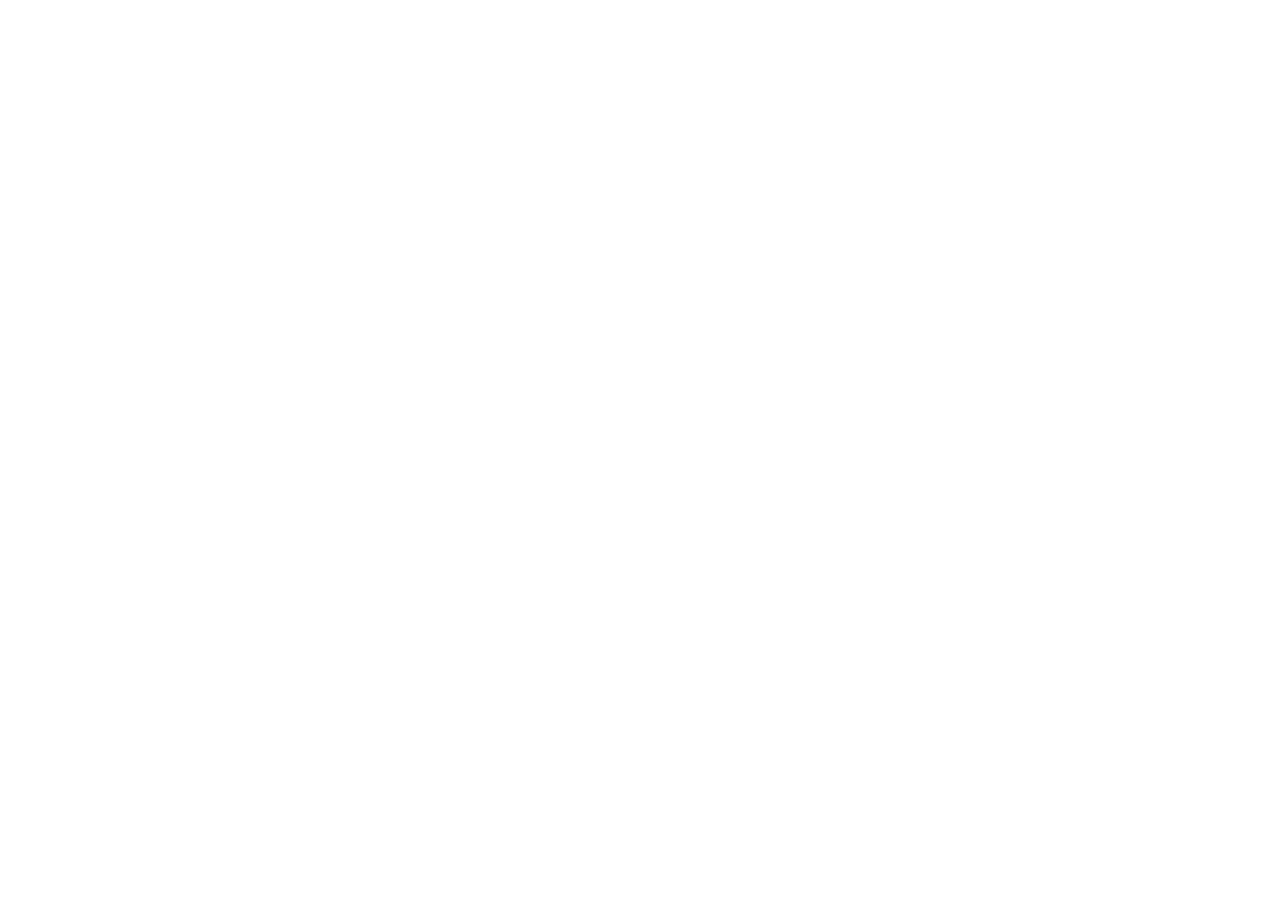
==== lab2/index.html @ 930c83fe "Initial commit" ====
<!DOCTYPE html>
<html>
<head>
	<title>Lab X - Subject/Topic</title>
	<link rel="stylesheet" type="text/css" href="../css/site.css">
	<link rel="stylesheet" type="text/css" href="css/lab.css">
</head>
<body>

</body>
</html>
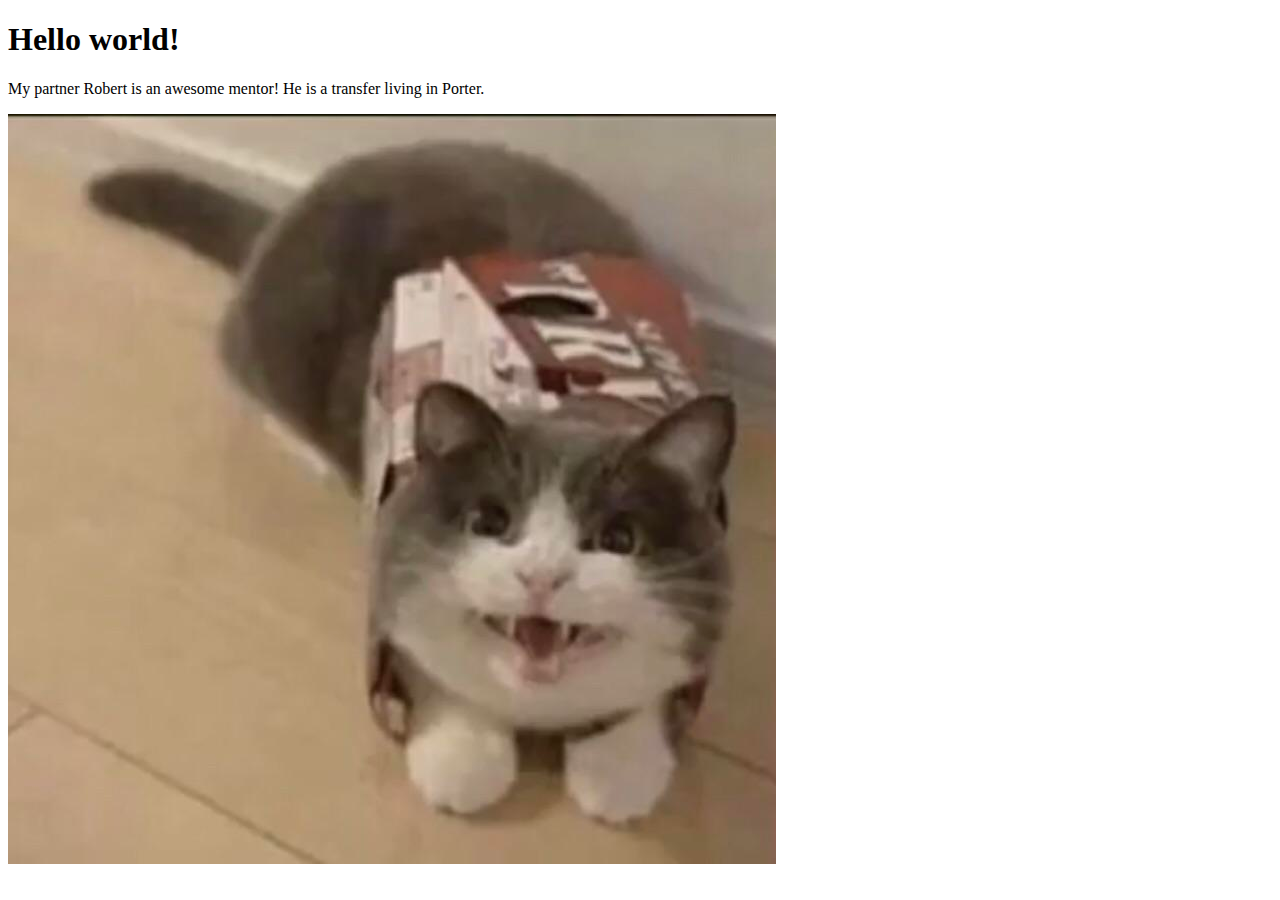
==== commit 0dd28f09: "lab changes" ====
--- a/lab2/index.html
+++ b/lab2/index.html
@@ -1,11 +1,19 @@
 <!DOCTYPE html>
 <html>
 <head>
-	<title>Lab X - Subject/Topic</title>
+	<title>Lab 2 - HTML & CSS Starter</title>
+	<style>
+	@import url('https://fonts.googleapis.com/css2?family=Press+Start+2P&display=swap');
+	</style>
 	<link rel="stylesheet" type="text/css" href="../css/site.css">
 	<link rel="stylesheet" type="text/css" href="css/lab.css">
 </head>
 <body>
+	<div id="content">
+		<h1>Hello world!</h1>
 
+		<p>My partner Robert is an awesome mentor! He is a transfer living in Porter.</p>
+		<img src="img/soda-kitty.jpg">
+	</div>
 </body>
-</html>+</html>
